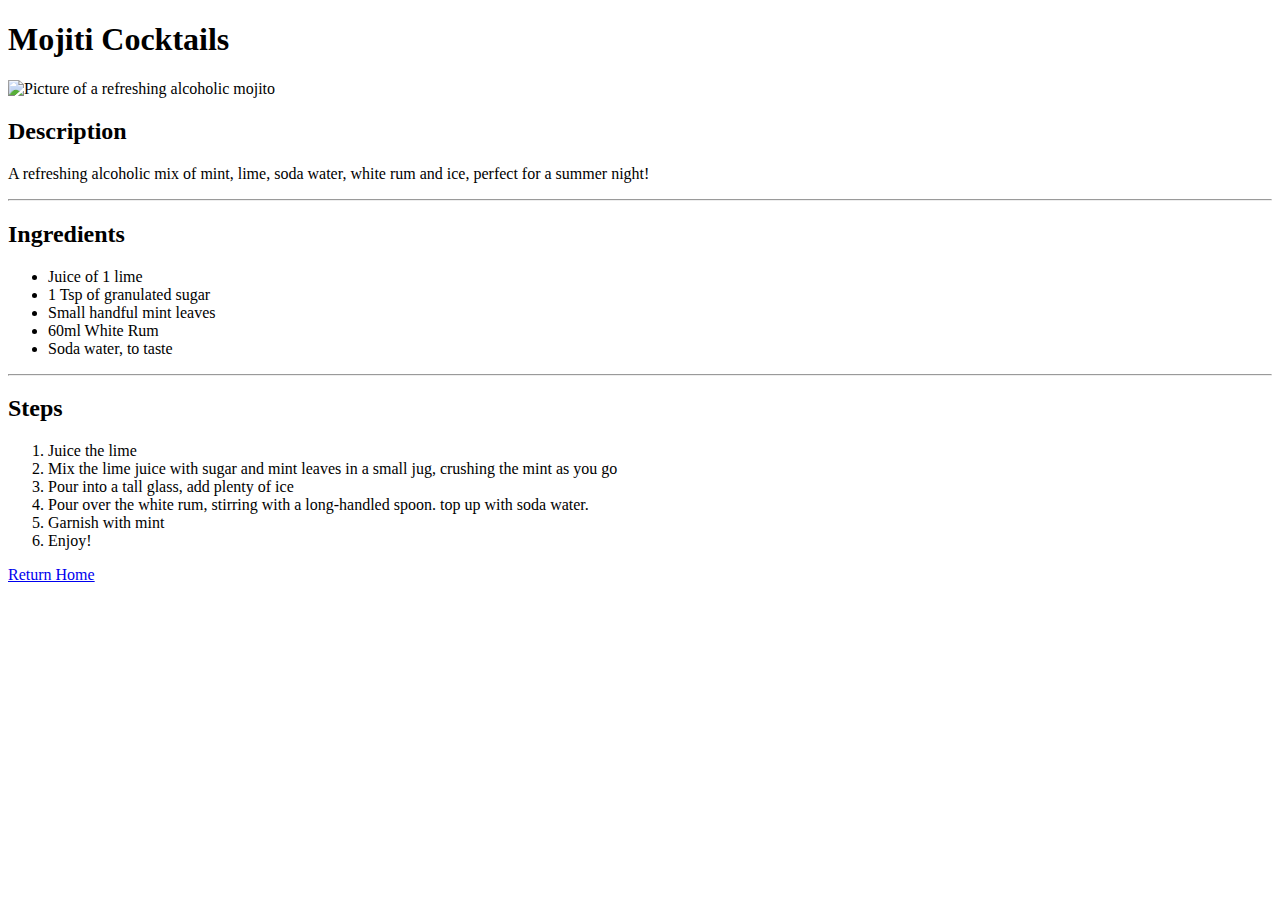
==== recipes/mojito.html @ c43df1d6 "Add html headers, paragraphs, lists to mojito recipie. Add return home anchor on mojito page. Un-ord" ====
<!DOCTYPE html>
<html lang="en">
<head>
    <meta charset="UTF-8">
    <meta http-equiv="X-UA-Compatible" content="IE=edge">
    <meta name="viewport" content="width=device-width, initial-scale=1.0">
    <title>Mojito Recipe</title>
</head>
<body>
    <h1>Mojiti Cocktails</h1>
    <img src="https://tinyurl.com/xkfa9ja6" alt="Picture of a refreshing alcoholic mojito"
    width="500" height="400">
    <h2>Description</h2>
    <p>A refreshing alcoholic mix of mint, lime, soda water, white rum
    and ice, perfect for a summer night!</p>
    <hr>
    <h2>Ingredients</h2>
    <ul>
        <li>Juice of 1 lime</li>
        <li>1 Tsp of granulated sugar</li>
        <li>Small handful mint leaves</li>
        <li>60ml White Rum</li>
        <li>Soda water, to taste</li>
    </ul>
    <hr>
    <h2>Steps</h2>
    <ol>
        <li>Juice the lime</li>
        <li>Mix the lime juice with sugar and mint leaves in a small jug, 
            crushing the mint as you go</li>
        <li>Pour into a tall glass, add plenty of ice</li>
        <li>Pour over the white rum, stirring with a long-handled spoon.
            top up with soda water.
        </li>
        <li>Garnish with mint</li>
        <li>Enjoy!</li>
    </ol>
    <a href="../index.html">Return Home</a>
</body>
</html>
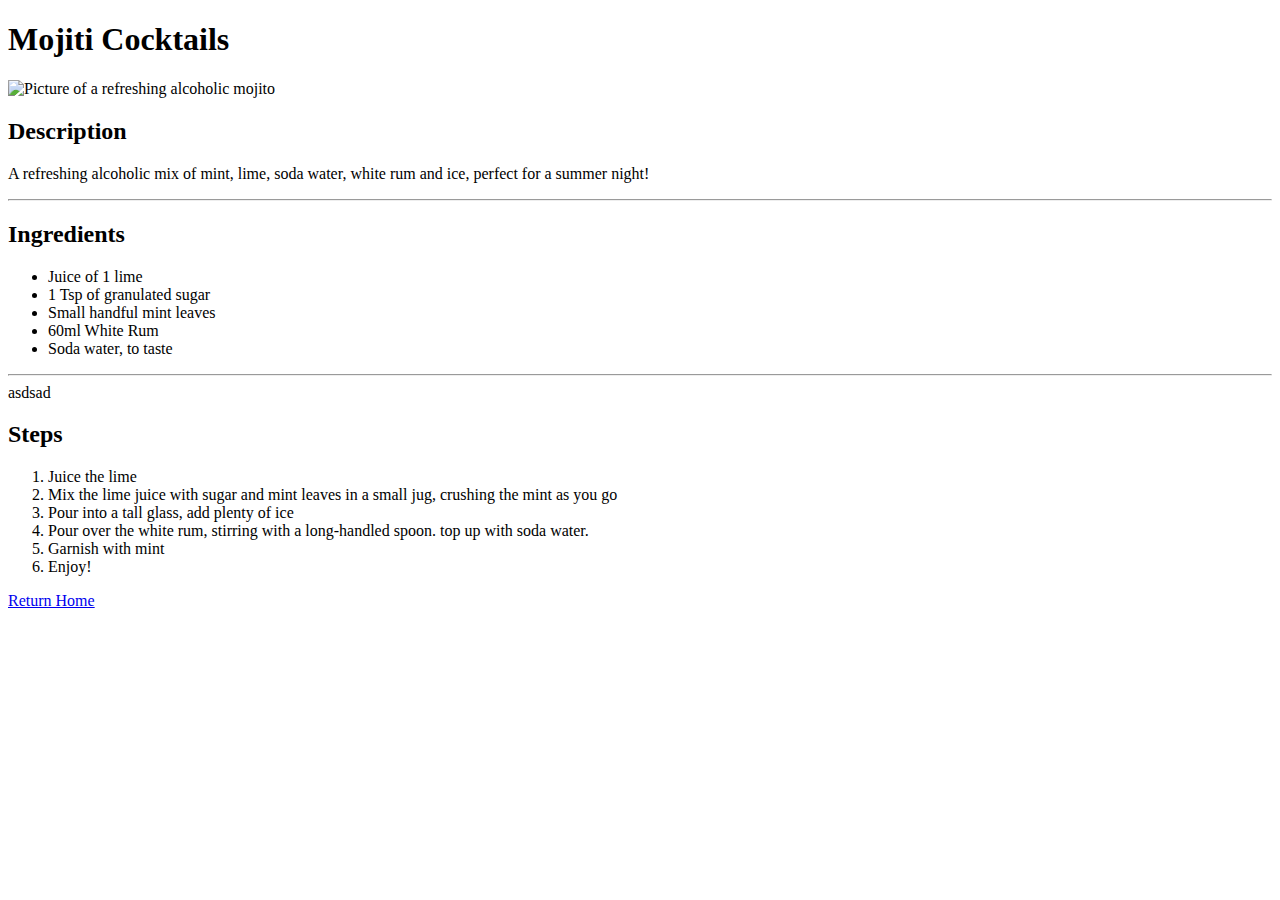
==== commit c495cdae: "Example" ====
--- a/recipes/mojito.html
+++ b/recipes/mojito.html
@@ -5,6 +5,7 @@
     <meta http-equiv="X-UA-Compatible" content="IE=edge">
     <meta name="viewport" content="width=device-width, initial-scale=1.0">
     <title>Mojito Recipe</title>
+    <link rel="stylesheet" href="styles.css">
 </head>
 <body>
     <h1>Mojiti Cocktails</h1>
@@ -23,6 +24,8 @@
         <li>Soda water, to taste</li>
     </ul>
     <hr>
+
+    asdsad
     <h2>Steps</h2>
     <ol>
         <li>Juice the lime</li>
@@ -35,6 +38,6 @@
         <li>Garnish with mint</li>
         <li>Enjoy!</li>
     </ol>
-    <a href="../index.html">Return Home</a>
+    <a href="index.html">Return Home</a>
 </body>
 </html>